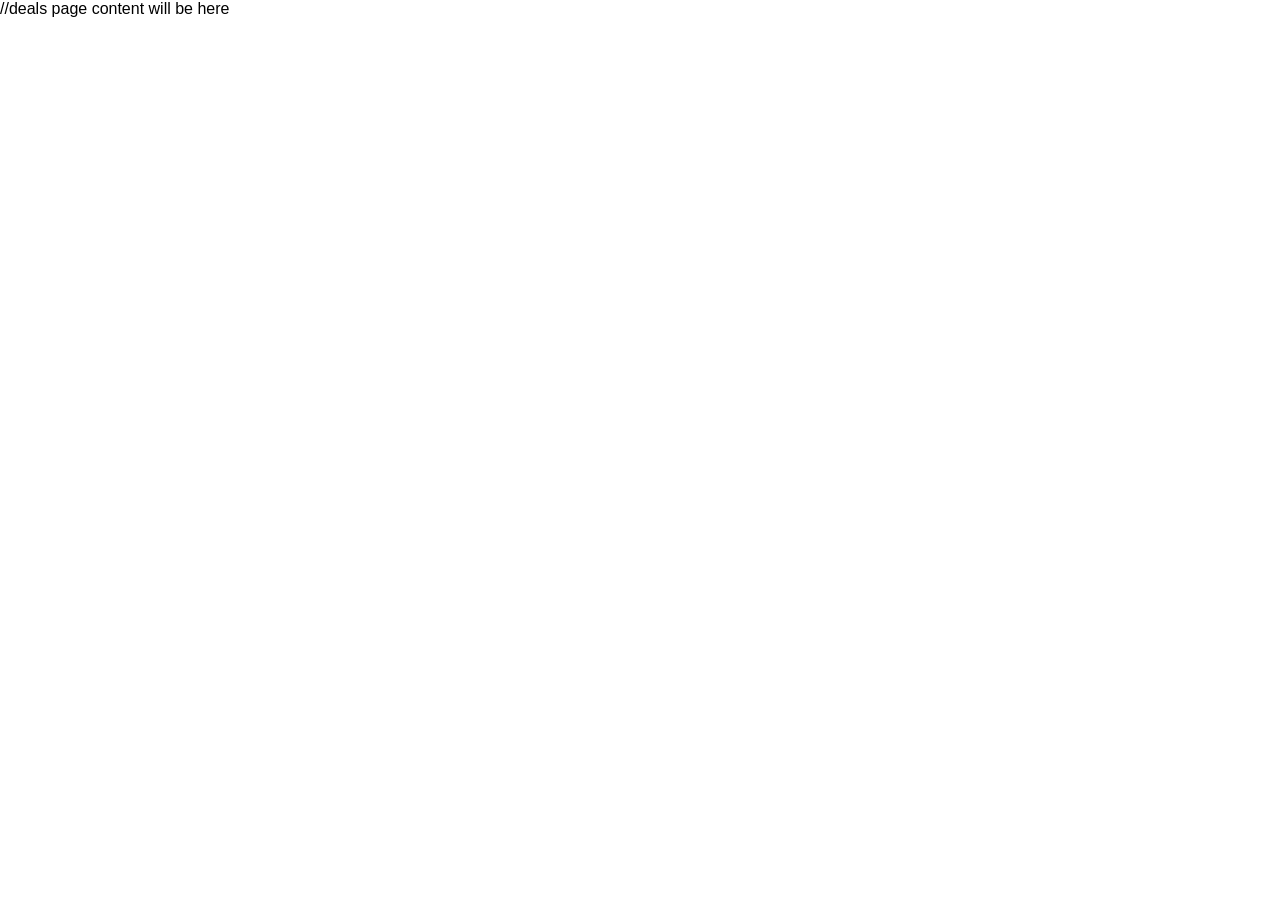
==== src/deals.html @ 171d5405 "task of adding folder structure and placeholder files is done" ====
<!DOCTYPE html>
<html lang="en">
<head>
  <meta charset="UTF-8">
  <meta name="viewport" content="width=device-width, initial-scale=1.0">
  <title>Campus Bites-deals</title>
  <link rel="stylesheet" href="../styles/style.css">
</head>
<body>
  //deals page content will be here 
</body>
</html>
---- styles/style.css ----
/*Shared Styles sheet*/
/* tawaja here members: add your page styles under your own comment header below. */

body {
  font-family: Arial, sans-serif;
  margin: 0;
  padding: 0;
}
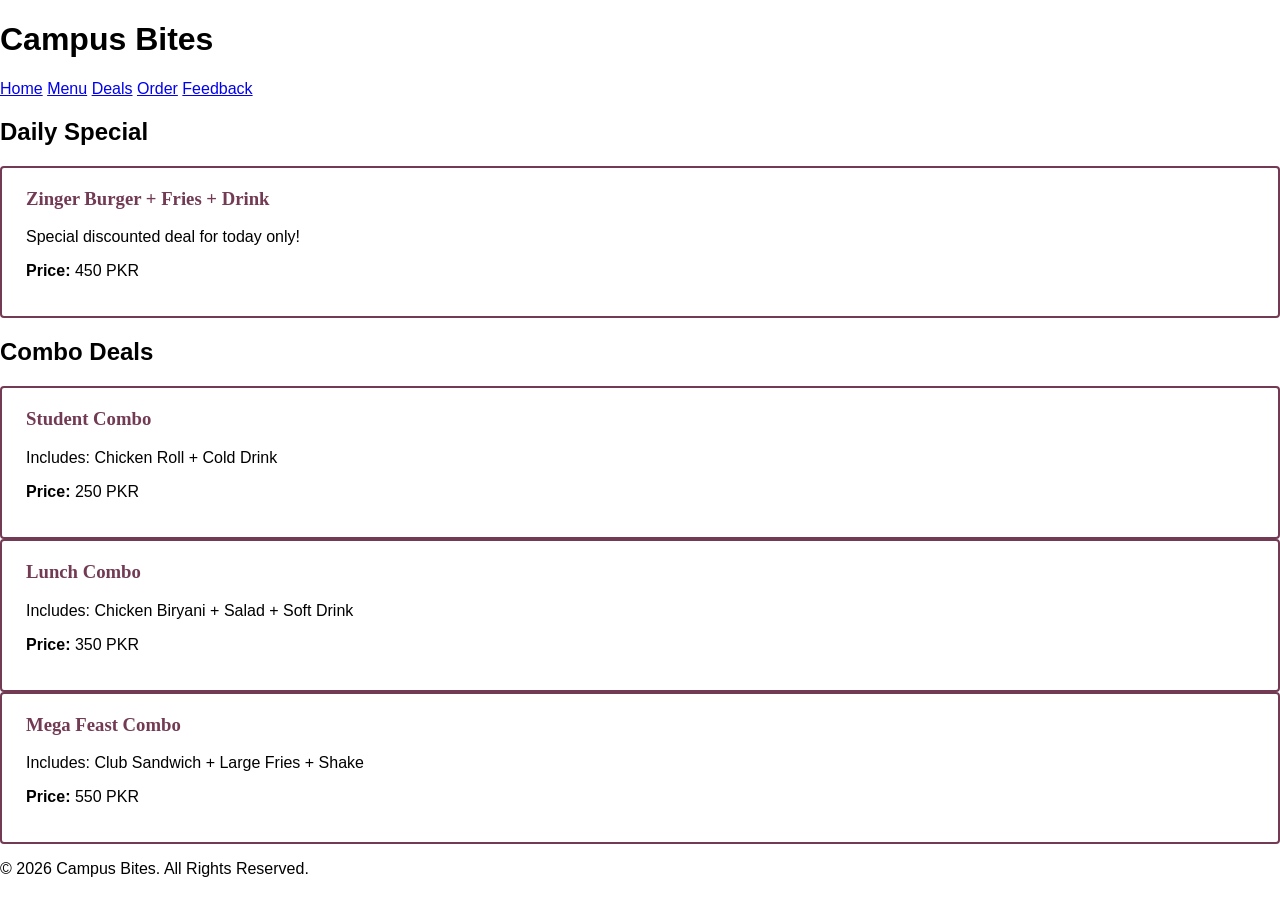
==== commit 71a6e668: "Implement Deals page layout and CSS styling" ====
--- a/src/deals.html
+++ b/src/deals.html
@@ -3,10 +3,56 @@
 <head>
   <meta charset="UTF-8">
   <meta name="viewport" content="width=device-width, initial-scale=1.0">
-  <title>Campus Bites-deals</title>
+  <title>Campus Bites - Deals</title>
   <link rel="stylesheet" href="../styles/style.css">
 </head>
 <body>
-  //deals page content will be here 
+  <header>
+    <h1>Campus Bites</h1>
+    <nav>
+      <a href="index.html">Home</a>
+      <a href="menu.html">Menu</a>
+      <a href="deals.html">Deals</a>
+      <a href="order.html">Order</a>
+      <a href="feedback.html">Feedback</a>
+    </nav>
+  </header>
+
+  <main>
+    <section class="daily-special">
+      <h2>Daily Special</h2>
+      <div class="deal-card">
+        <h3>Zinger Burger + Fries + Drink</h3>
+        <p>Special discounted deal for today only!</p>
+        <p><strong>Price:</strong> 450 PKR</p>
+      </div>
+    </section>
+
+    <section class="combo-deals">
+      <h2>Combo Deals</h2>
+      
+      <div class="deal-card">
+        <h3>Student Combo</h3>
+        <p>Includes: Chicken Roll + Cold Drink</p>
+        <p><strong>Price:</strong> 250 PKR</p>
+      </div>
+
+      <div class="deal-card">
+        <h3>Lunch Combo</h3>
+        <p>Includes: Chicken Biryani + Salad + Soft Drink</p>
+        <p><strong>Price:</strong> 350 PKR</p>
+      </div>
+
+      <div class="deal-card">
+        <h3>Mega Feast Combo</h3>
+        <p>Includes: Club Sandwich + Large Fries + Shake</p>
+        <p><strong>Price:</strong> 550 PKR</p>
+      </div>
+    </section>
+  </main>
+
+  <footer>
+    <p>&copy; 2026 Campus Bites. All Rights Reserved.</p>
+  </footer>
 </body>
 </html>
--- a/styles/style.css
+++ b/styles/style.css
@@ -1,8 +1,512 @@
-/*Shared Styles sheet*/
-/* tawaja here members: add your page styles under your own comment header below. */
+/* ===== Shared Styles ===== */
+/* Members tawja here ye shared banaii hy take conflicts aye: add your page styles under your own comment header below. */
+
 
 body {
   font-family: Arial, sans-serif;
   margin: 0;
   padding: 0;
-}+}
+
+
+/* =Home Page (Khadija Arshad)  */
+.home-body {
+  background: #f7f6f1;
+  color: #1c2b27;
+  line-height: 1.6;
+}
+
+.home-header {
+  display: flex;
+  flex-wrap: wrap;
+  align-items: center;
+  justify-content: space-between;
+  gap: 12px;
+  padding: 16px 32px;
+  background: #723a53;
+}
+
+.home-brand {
+  font-family: Georgia, serif;
+  font-size: 1.5rem;
+  font-weight: bold;
+  color: #f2b705;
+  text-decoration: none;
+}
+
+.home-nav a {
+  margin-left: 20px;
+  color: #f7f6f1;
+  text-decoration: none;
+}
+
+.home-nav a:hover,
+.home-nav a[aria-current="page"] {
+  color: #f2b705;
+  text-decoration: underline;
+}
+
+.home-hero {
+  max-width: 720px;
+  margin: 0 auto;
+  padding: 72px 24px 48px;
+}
+
+.home-hero h1 {
+  margin: 0 0 16px;
+  font-family: Georgia, serif;
+  font-size: 3rem;
+  line-height: 1.15;
+}
+
+.home-hero p {
+  max-width: 60ch;
+  margin: 0 0 28px;
+  font-size: 1.1rem;
+}
+
+.home-button {
+  display: inline-block;
+  padding: 12px 24px;
+  background: #f2b705;
+  color: #1c2b27;
+  font-weight: bold;
+  text-decoration: none;
+  border-radius: 4px;
+}
+
+.home-button:hover,
+.home-button:focus-visible {
+  background: #723a53;
+  color: #f2b705;
+}
+
+.home-info {
+  display: grid;
+  grid-template-columns: repeat(2, 1fr);
+  gap: 24px;
+  max-width: 960px;
+  margin: 0 auto;
+  padding: 24px;
+}
+
+.home-card {
+  padding: 24px;
+  border: 2px solid #723a53;
+  border-radius: 4px;
+}
+
+.home-card h2,
+.home-links h2 {
+  margin-top: 0;
+  font-family: Georgia, serif;
+}
+
+.home-hours {
+  width: 100%;
+  border-collapse: collapse;
+}
+
+.home-hours th,
+.home-hours td {
+  padding: 6px 0;
+  text-align: left;
+  border-bottom: 1px solid #d8d6ca;
+}
+
+.home-links {
+  max-width: 720px;
+  margin: 0 auto;
+  padding: 24px 24px 56px;
+}
+
+.home-links li {
+  margin-bottom: 8px;
+}
+
+.home-links a {
+  color: #723a53;
+  font-weight: bold;
+}
+
+.home-footer {
+  padding: 20px;
+  background: #723a53;
+  color: #f7f6f1;
+  text-align: center;
+}
+
+.home-footer p {
+  margin: 0;
+}
+
+@media (max-width: 600px) {
+  .home-header {
+    padding: 14px 16px;
+  }
+
+  .home-nav a {
+    margin: 0 14px 0 0;
+  }
+
+  .home-hero {
+    padding: 40px 16px 32px;
+  }
+
+  .home-hero h1 {
+    font-size: 2.1rem;
+  }
+
+  .home-info {
+    grid-template-columns: 1fr;
+    padding: 16px;
+  }
+}
+
+/* Menu Page (Saad Bin Khalid) */
+.menu-body {
+  background: #f7f6f1;
+  color: #1c2b27;
+  line-height: 1.6;
+}
+
+.menu-header {
+  display: flex;
+  flex-wrap: wrap;
+  align-items: center;
+  justify-content: space-between;
+  gap: 12px;
+  padding: 16px 32px;
+  background: #723a53;
+}
+
+.menu-brand {
+  font-family: Georgia, serif;
+  font-size: 1.5rem;
+  font-weight: bold;
+  color: #f2b705;
+  text-decoration: none;
+}
+
+.menu-nav a {
+  margin-left: 20px;
+  color: #f7f6f1;
+  text-decoration: none;
+}
+
+.menu-nav a:hover,
+.menu-nav a[aria-current="page"] {
+  color: #f2b705;
+  text-decoration: underline;
+}
+
+.menu-main {
+  max-width: 960px;
+  margin: 0 auto;
+  padding: 40px 24px 56px;
+}
+
+.menu-main h1 {
+  margin: 0 0 8px;
+  font-family: Georgia, serif;
+  font-size: 2.5rem;
+}
+
+.menu-intro {
+  margin: 0 0 32px;
+}
+
+.menu-grid {
+  display: grid;
+  grid-template-columns: repeat(2, 1fr);
+  gap: 24px;
+}
+
+.menu-category {
+  padding: 20px 24px;
+  border: 2px solid #723a53;
+  border-radius: 4px;
+}
+
+.menu-category h2 {
+  margin: 0 0 12px;
+  font-family: Georgia, serif;
+}
+
+.menu-list {
+  margin: 0;
+  padding: 0;
+  list-style: none;
+}
+
+.menu-list li {
+  display: flex;
+  justify-content: space-between;
+  gap: 16px;
+  padding: 8px 0;
+  border-bottom: 1px solid #d8d6ca;
+}
+
+.menu-list li:last-child {
+  border-bottom: none;
+}
+
+.menu-price {
+  font-weight: bold;
+  white-space: nowrap;
+  color: #723a53;
+}
+
+.menu-footer {
+  padding: 20px;
+  background: #723a53;
+  color: #f7f6f1;
+  text-align: center;
+}
+
+.menu-footer p {
+  margin: 0;
+}
+
+@media (max-width: 700px) {
+  .menu-header {
+    padding: 14px 16px;
+  }
+
+  .menu-nav a {
+    margin: 0 14px 0 0;
+  }
+
+  .menu-main {
+    padding: 24px 16px 40px;
+  }
+
+  .menu-main h1 {
+    font-size: 2rem;
+  }
+
+  .menu-grid {
+    grid-template-columns: 1fr;
+  }
+}
+
+/* Deals Page (Muhammad Saad Javed)  */
+.deals-body {
+  background: #f7f6f1;
+  color: #1c2b27;
+  line-height: 1.6;
+}
+
+.deals-header {
+  display: flex;
+  flex-wrap: wrap;
+  align-items: center;
+  justify-content: space-between;
+  gap: 12px;
+  padding: 16px 32px;
+  background: #723a53;
+}
+
+.deals-brand {
+  font-family: Georgia, serif;
+  font-size: 1.5rem;
+  font-weight: bold;
+  color: #f2b705;
+  text-decoration: none;
+}
+
+.deals-nav a {
+  margin-left: 20px;
+  color: #f7f6f1;
+  text-decoration: none;
+}
+
+.deals-nav a:hover,
+.deals-nav a[aria-current="page"] {
+  color: #f2b705;
+  text-decoration: underline;
+}
+
+.deals-main {
+  max-width: 960px;
+  margin: 0 auto;
+  padding: 40px 24px 56px;
+}
+
+.deals-main h1 {
+  margin: 0 0 8px;
+  font-family: Georgia, serif;
+  font-size: 2.5rem;
+}
+
+.deals-grid {
+  display: grid;
+  grid-template-columns: repeat(2, 1fr);
+  gap: 24px;
+  margin-top: 24px;
+}
+
+.deal-card {
+  padding: 20px 24px;
+  border: 2px solid #723a53;
+  border-radius: 4px;
+  background: #ffffff;
+}
+
+.deal-card h3 {
+  margin-top: 0;
+  font-family: Georgia, serif;
+  color: #723a53;
+}
+
+.deal-price {
+  font-weight: bold;
+  color: #723a53;
+}
+
+.deals-footer {
+  padding: 20px;
+  background: #723a53;
+  color: #f7f6f1;
+  text-align: center;
+}
+
+.deals-footer p {
+  margin: 0;
+}
+
+@media (max-width: 700px) {
+  .deals-header {
+    padding: 14px 16px;
+  }
+
+  .deals-nav a {
+    margin: 0 14px 0 0;
+  }
+
+  .deals-main {
+    padding: 24px 16px 40px;
+  }
+
+  .deals-grid {
+    grid-template-columns: 1fr;
+  }
+}
+
+/* Order Page (Hira Khan) */
+/* Improved Order Page Styles & Responsive Media Query */
+.order-container {
+    max-width: 800px;
+    margin: 20px auto;
+    padding: 20px;
+    font-family: 'Segoe UI', Tahoma, Geneva, Verdana, sans-serif;
+    color: #333;
+}
+
+.order-container h2 {
+    color: #b30000;
+    margin-bottom: 10px;
+}
+
+.intro-text {
+    font-size: 1.1rem;
+    margin-bottom: 20px;
+}
+
+.order-steps {
+    background-color: #fff;
+    padding: 20px 20px 20px 40px;
+    border-radius: 8px;
+    box-shadow: 0 2px 5px rgba(0,0,0,0.1);
+    margin-bottom: 20px;
+}
+
+.order-steps li {
+    margin-bottom: 12px;
+    line-height: 1.5;
+}
+
+.cafeteria-rules {
+    background-color: #fdf2f2;
+    padding: 20px;
+    border-left: 5px solid #b30000;
+    border-radius: 4px;
+}
+
+.cafeteria-rules h3 {
+    margin-top: 0;
+    color: #b30000;
+}
+
+.cafeteria-rules ul {
+    margin: 10px 0 0 20px;
+}
+
+.cafeteria-rules li {
+    margin-bottom: 8px;
+}
+
+/* Responsive Media Query for Mobile Screens */
+@media (max-width: 768px) {
+    .order-container {
+        padding: 10px;
+        margin: 10px;
+    }
+
+    .order-steps {
+        padding: 15px 15px 15px 25px;
+    }
+
+    .order-container h2 {
+        font-size: 1.4rem;
+    }
+}
+
+/* Feedback Page (Aiman) */
+.contact-section, .feedback-section {
+    padding: 20px;
+    max-width: 600px;
+    margin: 20px auto;
+    background: #f9f9f9;
+    border-radius: 8px;
+    box-shadow: 0 2px 4px rgba(0,0,0,0.1);
+}
+
+.feedback-section .form-group {
+    margin-bottom: 15px;
+}
+
+.feedback-section label {
+    display: block;
+    margin-bottom: 5px;
+    font-weight: bold;
+}
+
+.feedback-section input, 
+.feedback-section textarea {
+    width: 100%;
+    padding: 10px;
+    border: 1px solid #ccc;
+    border-radius: 4px;
+}
+
+.feedback-section button {
+    background-color: #ff6b6b;
+    color: white;
+    padding: 10px 20px;
+    border: none;
+    border-radius: 4px;
+    cursor: pointer;
+}
+
+.feedback-section button:hover {
+    background-color: #ff5252;
+}
+
+@media (max-width: 768px) {
+    .contact-section, .feedback-section {
+        padding: 15px;
+        margin: 10px;
+        width: auto;
+    }
+}
